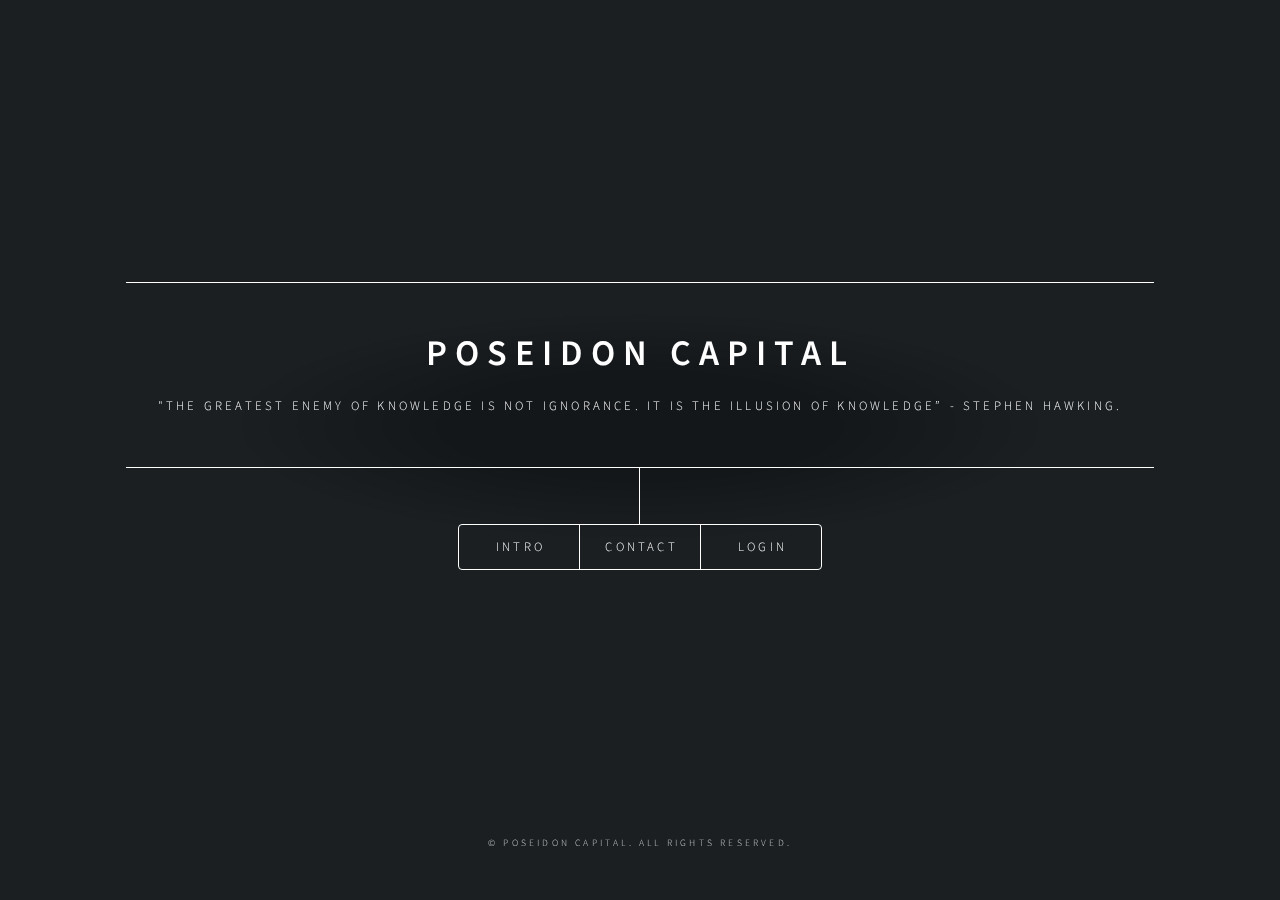
==== index.html @ 403c5a29 "Update index.html" ====
<!DOCTYPE HTML>
<html lang="en">
<head>
	<link href="/static/img/favicon.ico" rel="shortcut icon"/>
	<title>Poseidon Capital</title>
	<meta charset="utf-8"/>
	<meta name="viewport" content="width=device-width, initial-scale=1, user-scalable=no"/>
	<link rel="stylesheet" href="assets/css/main.css"/>
	<noscript><link rel="stylesheet" href="assets/css/noscript.css"/></noscript>
</head>
<body class="is-preload">

<!-- Wrapper -->
<div id="wrapper">

	<!-- Header -->
	<header id="header">
		<div class="content">
			<div class="inner">
				<h1>Poseidon Capital</h1>
				<p>"The greatest enemy of knowledge is not ignorance. It is the illusion of knowledge” - Stephen Hawking.</p>
			</div>
		</div>
		<nav>
			<ul>
				<li><a href="#intro">Intro</a></li>
<!--				<li><a href="#work">Memo</a></li>-->
				<li><a href="#contact">Contact</a></li>
				<li><a href="#login">Login</a></li>
			</ul>
		</nav>
	</header>

	<!-- Main -->
	<div id="main">
		<!-- Intro -->
		<article id="intro">
			<h2 class="major">Intro</h2>
			<span class="image main"><img src="images/pic01.jpg" alt=""/></span>
			<p>We're an investment research firm founded in 2016, focused on value investing and long-term growth. Our goal is to grow together with the companies we invest in. We believe that real growth comes from long-term capital investment and partnership. This drives us to focus on companies with strong long-term growth potential, competitive advantages, and undervalued worth.</p>
			<p>Poseidon Capital's strategy centers around two core principles. First, we look for companies with strong growth potential. These are usually innovative companies with wide market coverage, leading technologies, and high barriers to entry. Second, we pay attention to how well a company operates, which includes brand influence, strong management teams, and solid financial decisions.</p>
			<p>Our strength comes from our ongoing learning and research abilities. We have a team of experienced, professional, and industry-savvy investment researchers. We dive deep into the market, analyzing industry trends, financial conditions, and competitive landscapes to make informed investment decisions. We also offer strategic advice and financial support to help companies achieve their long-term growth goals.</p>
			<p>We’re committed to growing together with the companies we invest in and our partners.</p>
		</article>

		<!-- Work -->
		<article id="work">
			<h2 class="major">Memo</h2>
			<span class="image main"><img src="images/bg.jpg" alt=""/></span>
			<p>Coming soon !</p>
		</article>

		<!-- About -->
		<article id="about">
			<h2 class="major">About</h2>
			<span class="image main"><img src="images/pic03.jpg" alt=""/></span>
			<p>Lorem ipsum dolor sit amet, consectetur et adipiscing elit. Praesent eleifend dignissim arcu, at eleifend sapien imperdiet ac. Aliquam erat volutpat. Praesent urna nisi, fringila lorem et vehicula lacinia quam. Integer sollicitudin mauris nec lorem luctus ultrices. Aliquam libero et malesuada fames ac ante ipsum primis in faucibus. Cras viverra ligula sit amet ex mollis mattis lorem ipsum dolor sit amet.</p>
		</article>

		<!-- Contact -->
		<article id="contact">
			<h2 class="major">Contact</h2>
			<form id="contactForm">
				<div class="fields">
					<div class="field half">
						<label for="name">Name</label>
						<input type="text" name="name" id="name" required/>
					</div>
					<div class="field half">
						<label for="email">Email</label>
						<input type="email" name="email" id="email" required/>
					</div>
					<div class="field">
						<label for="message">Message</label>
						<textarea name="message" id="message" rows="4" required></textarea>
					</div>
				</div>
				<ul class="actions">
					<li><input type="submit" value="Send Message" class="primary"/></li>
					<li><input type="reset" value="Reset"/></li>
				</ul>
			</form>
		</article>

		<!-- Login -->
		<article id="login">
			<h2 class="major">Log In</h2>
			<form id="loginForm">
				<div class="fields">
					<div class="field half">
						<label for="username">Username</label>
						<input type="text" name="username" id="username" required/>
					</div>
					<div class="field half">
						<label for="password">Password</label>
						<input type="password" name="password" id="password" required/>
					</div>
				</div>
				<ul class="actions">
					<li><input type="submit" value="Log In" class="primary"/></li>
				</ul>
			</form>
		</article>

	</div>

	<!-- Footer -->
	<footer id="footer">
		<p class="copyright">© Poseidon Capital. All rights reserved.</p>
	</footer>

</div>

<!-- BG Video -->
<video autoplay muted playsinline id="bg-video">
	<source src="video/20689130-uhd_3840_2160_60fps.mp4" type="video/mp4">
</video>

<!-- Scripts -->
<script src="assets/js/jquery.min.js"></script>
<script src="assets/js/browser.min.js"></script>
<script src="assets/js/breakpoints.min.js"></script>
<script src="assets/js/util.js"></script>
<script src="assets/js/main.js"></script>

<script>
	document.getElementById('contactForm').addEventListener('submit', function(event) {
		event.preventDefault();

		const name = document.getElementById('name').value;
		const email = document.getElementById('email').value;
		const message = document.getElementById('message').value;

		fetch('https://api.poseidonllp.com/api/contact', {
			method: 'POST',
			headers: {
				'Content-Type': 'application/json'
			},
			body: JSON.stringify({ name, email, message })
		})
				.then(response => response.json())
				.then(data => {
					if (data.success) {
						alert("Message sent successfully!");
						document.getElementById('contactForm').reset();
					} else {
						alert("Failed to send message. Please try again later.");
					}
				})
				.catch(error => {
					console.error('Error:', error);
					alert('An error occurred. Please try again later.');
				});
	});

	document.getElementById('loginForm').addEventListener('submit', function (event) {
		event.preventDefault();
		const username = document.getElementById('username').value;
		const password = document.getElementById('password').value;

		console.log('Login attempt with username:', username);

		fetch('https://api.poseidonllp.com/api/login', {
			method: 'POST',
			headers: {
				'Content-Type': 'application/json'
			},
			body: JSON.stringify({ username, password })
		})
				.then(response => {
					console.log('Response status:', response.status);
					if (!response.ok) {
						return response.json().then(data => { throw new Error(data.message); });
					}
					return response.json();
				})
				.then(data => {
					console.log('Response data:', data);
					if (data.message === "Login successful") {
						localStorage.setItem('authToken', data.token);
						window.location.href = "/templates/home";
						alert('Login successful!');
					} else {
						alert("Invalid username or password");
					}
				})
				.catch(error => {
					console.error('Error:', error);
					alert('An error occurred during login: ' + error.message);
				});
	});
</script>

</body>
</html>
---- assets/css/main.css ----
@import url(fontawesome-all.min.css);
@import url("https://fonts.googleapis.com/css?family=Source+Sans+Pro:300italic,600italic,300,600");

/*
	Dimension by HTML5 UP
	html5up.net | @ajlkn
	Free for personal and commercial use under the CCA 3.0 license (html5up.net/license)
*/

html, body, div, span, applet, object,
iframe, h1, h2, h3, h4, h5, h6, p, blockquote,
pre, a, abbr, acronym, address, big, cite,
code, del, dfn, em, img, ins, kbd, q, s, samp,
small, strike, strong, sub, sup, tt, var, b,
u, i, center, dl, dt, dd, ol, ul, li, fieldset,
form, label, legend, table, caption, tbody,
tfoot, thead, tr, th, td, article, aside,
canvas, details, embed, figure, figcaption,
footer, header, hgroup, menu, nav, output, ruby,
section, summary, time, mark, audio, video {
	margin: 0;
	padding: 0;
	border: 0;
	font-size: 100%;
	font: inherit;
	vertical-align: baseline;}

article, aside, details, figcaption, figure,
footer, header, hgroup, menu, nav, section {
	display: block;}

body {
	line-height: 1;
}

ol, ul {
	list-style: none;
}

blockquote, q {
	quotes: none;
}

	blockquote:before, blockquote:after, q:before, q:after {
		content: '';
		content: none;
	}

table {
	border-collapse: collapse;
	border-spacing: 0;
}

body {
	-webkit-text-size-adjust: none;
}

mark {
	background-color: transparent;
	color: inherit;
}

input::-moz-focus-inner {
	border: 0;
	padding: 0;
}

input, select, textarea {
	-moz-appearance: none;
	-webkit-appearance: none;
	-ms-appearance: none;
	appearance: none;
}

/* Basic */

	@-ms-viewport {
		width: device-width;
	}

	@media screen and (max-width: 480px) {

		html, body {
			min-width: 320px;
		}

	}

	html {
		box-sizing: border-box;
	}

	*, *:before, *:after {
		box-sizing: inherit;
	}

	body {
		background: #1b1f22;
	}

		body.is-preload *, body.is-preload *:before, body.is-preload *:after {
			-moz-animation: none !important;
			-webkit-animation: none !important;
			-ms-animation: none !important;
			animation: none !important;
			-moz-transition: none !important;
			-webkit-transition: none !important;
			-ms-transition: none !important;
			transition: none !important;
		}

/* Type */

	html {
		font-size: 16pt;
	}

		@media screen and (max-width: 1680px) {

			html {
				font-size: 12pt;
			}

		}

		@media screen and (max-width: 736px) {

			html {
				font-size: 11pt;
			}

		}

		@media screen and (max-width: 360px) {

			html {
				font-size: 10pt;
			}

		}

	body, input, select, textarea {
		color: #ffffff;
		font-family: "Source Sans Pro", sans-serif;
		font-weight: 300;
		font-size: 1rem;
		line-height: 1.65;
	}

	a {
		-moz-transition: color 0.2s ease-in-out, background-color 0.2s ease-in-out, border-bottom-color 0.2s ease-in-out;
		-webkit-transition: color 0.2s ease-in-out, background-color 0.2s ease-in-out, border-bottom-color 0.2s ease-in-out;
		-ms-transition: color 0.2s ease-in-out, background-color 0.2s ease-in-out, border-bottom-color 0.2s ease-in-out;
		transition: color 0.2s ease-in-out, background-color 0.2s ease-in-out, border-bottom-color 0.2s ease-in-out;
		border-bottom: dotted 1px rgba(255, 255, 255, 0.5);
		text-decoration: none;
		color: inherit;
	}

		a:hover {
			border-bottom-color: transparent;
		}

	strong, b {
		color: #ffffff;
		font-weight: 600;
	}

	em, i {
		font-style: italic;
	}

	p {
		margin: 0 0 2rem 0;
	}

	h1, h2, h3, h4, h5, h6 {
		color: #ffffff;
		font-weight: 600;
		line-height: 1.5;
		margin: 0 0 1rem 0;
		text-transform: uppercase;
		letter-spacing: 0.2rem;
	}

		h1 a, h2 a, h3 a, h4 a, h5 a, h6 a {
			color: inherit;
			text-decoration: none;
		}

		h1.major, h2.major, h3.major, h4.major, h5.major, h6.major {
			border-bottom: solid 1px #ffffff;
			width: -moz-max-content;
			width: -webkit-max-content;
			width: -ms-max-content;
			width: max-content;
			padding-bottom: 0.5rem;
			margin: 0 0 2rem 0;
		}

	h1 {
		font-size: 2.25rem;
		line-height: 1.3;
		letter-spacing: 0.5rem;
	}

	h2 {
		font-size: 1.5rem;
		line-height: 1.4;
		letter-spacing: 0.5rem;
	}

	h3 {
		font-size: 1rem;
	}

	h4 {
		font-size: 0.8rem;
	}

	h5 {
		font-size: 0.7rem;
	}

	h6 {
		font-size: 0.6rem;
	}

	@media screen and (max-width: 736px) {

		h1 {
			font-size: 1.75rem;
			line-height: 1.4;
		}

		h2 {
			font-size: 1.25em;
			line-height: 1.5;
		}

	}

	sub {
		font-size: 0.8rem;
		position: relative;
		top: 0.5rem;
	}

	sup {
		font-size: 0.8rem;
		position: relative;
		top: -0.5rem;
	}

	blockquote {
		border-left: solid 4px #ffffff;
		font-style: italic;
		margin: 0 0 2rem 0;
		padding: 0.5rem 0 0.5rem 2rem;
	}

	code {
		background: rgba(255, 255, 255, 0.075);
		border-radius: 4px;
		font-family: "Courier New", monospace;
		font-size: 0.9rem;
		margin: 0 0.25rem;
		padding: 0.25rem 0.65rem;
	}

	pre {
		-webkit-overflow-scrolling: touch;
		font-family: "Courier New", monospace;
		font-size: 0.9rem;
		margin: 0 0 2rem 0;
	}

		pre code {
			display: block;
			line-height: 1.75;
			padding: 1rem 1.5rem;
			overflow-x: auto;
		}

	hr {
		border: 0;
		border-bottom: solid 1px #ffffff;
		margin: 2.75rem 0;
	}

	.align-left {
		text-align: left;
	}

	.align-center {
		text-align: center;
	}

	.align-right {
		text-align: right;
	}

/* Form */

	form {
		margin: 0 0 2rem 0;
	}

		form > :last-child {
			margin-bottom: 0;
		}

		form > .fields {
			display: -moz-flex;
			display: -webkit-flex;
			display: -ms-flex;
			display: flex;
			-moz-flex-wrap: wrap;
			-webkit-flex-wrap: wrap;
			-ms-flex-wrap: wrap;
			flex-wrap: wrap;
			width: calc(100% + 3rem);
			margin: -1.5rem 0 2rem -1.5rem;
		}

			form > .fields > .field {
				-moz-flex-grow: 0;
				-webkit-flex-grow: 0;
				-ms-flex-grow: 0;
				flex-grow: 0;
				-moz-flex-shrink: 0;
				-webkit-flex-shrink: 0;
				-ms-flex-shrink: 0;
				flex-shrink: 0;
				padding: 1.5rem 0 0 1.5rem;
				width: calc(100% - 1.5rem);
			}

				form > .fields > .field.half {
					width: calc(50% - 0.75rem);
				}

				form > .fields > .field.third {
					width: calc(100%/3 - 0.5rem);
				}

				form > .fields > .field.quarter {
					width: calc(25% - 0.375rem);
				}

		@media screen and (max-width: 480px) {

			form > .fields {
				width: calc(100% + 3rem);
				margin: -1.5rem 0 2rem -1.5rem;
			}

				form > .fields > .field {
					padding: 1.5rem 0 0 1.5rem;
					width: calc(100% - 1.5rem);
				}

					form > .fields > .field.half {
						width: calc(100% - 1.5rem);
					}

					form > .fields > .field.third {
						width: calc(100% - 1.5rem);
					}

					form > .fields > .field.quarter {
						width: calc(100% - 1.5rem);
					}

		}

	label {
		color: #ffffff;
		display: block;
		font-size: 0.8rem;
		font-weight: 300;
		letter-spacing: 0.2rem;
		line-height: 1.5;
		margin: 0 0 1rem 0;
		text-transform: uppercase;
	}

	input[type="text"],
	input[type="password"],
	input[type="email"],
	input[type="tel"],
	select,
	textarea {
		-moz-appearance: none;
		-webkit-appearance: none;
		-ms-appearance: none;
		appearance: none;
		-moz-transition: border-color 0.2s ease-in-out, box-shadow 0.2s ease-in-out, background-color 0.2s ease-in-out;
		-webkit-transition: border-color 0.2s ease-in-out, box-shadow 0.2s ease-in-out, background-color 0.2s ease-in-out;
		-ms-transition: border-color 0.2s ease-in-out, box-shadow 0.2s ease-in-out, background-color 0.2s ease-in-out;
		transition: border-color 0.2s ease-in-out, box-shadow 0.2s ease-in-out, background-color 0.2s ease-in-out;
		background-color: transparent;
		border-radius: 4px;
		border: solid 1px #ffffff;
		color: inherit;
		display: block;
		outline: 0;
		padding: 0 1rem;
		text-decoration: none;
		width: 100%;
	}

		input[type="text"]:invalid,
		input[type="password"]:invalid,
		input[type="email"]:invalid,
		input[type="tel"]:invalid,
		select:invalid,
		textarea:invalid {
			box-shadow: none;
		}

		input[type="text"]:focus,
		input[type="password"]:focus,
		input[type="email"]:focus,
		input[type="tel"]:focus,
		select:focus,
		textarea:focus {
			background: rgba(255, 255, 255, 0.075);
			border-color: #ffffff;
			box-shadow: 0 0 0 1px #ffffff;
		}

	select {
		background-image: url("data:image/svg+xml;charset=utf8,%3Csvg xmlns='http://www.w3.org/2000/svg' width='40' height='40' preserveAspectRatio='none' viewBox='0 0 40 40'%3E%3Cpath d='M9.4,12.3l10.4,10.4l10.4-10.4c0.2-0.2,0.5-0.4,0.9-0.4c0.3,0,0.6,0.1,0.9,0.4l3.3,3.3c0.2,0.2,0.4,0.5,0.4,0.9 c0,0.4-0.1,0.6-0.4,0.9L20.7,31.9c-0.2,0.2-0.5,0.4-0.9,0.4c-0.3,0-0.6-0.1-0.9-0.4L4.3,17.3c-0.2-0.2-0.4-0.5-0.4-0.9 c0-0.4,0.1-0.6,0.4-0.9l3.3-3.3c0.2-0.2,0.5-0.4,0.9-0.4S9.1,12.1,9.4,12.3z' fill='%23ffffff' /%3E%3C/svg%3E");
		background-size: 1.25rem;
		background-repeat: no-repeat;
		background-position: calc(100% - 1rem) center;
		height: 2.75rem;
		padding-right: 2.75rem;
		text-overflow: ellipsis;
	}

		select option {
			color: #ffffff;
			background: #1b1f22;
		}

		select:focus::-ms-value {
			background-color: transparent;
		}

		select::-ms-expand {
			display: none;
		}

	input[type="text"],
	input[type="password"],
	input[type="email"],
	select {
		height: 2.75rem;
	}

	textarea {
		padding: 0.75rem 1rem;
	}

	input[type="checkbox"],
	input[type="radio"] {
		-moz-appearance: none;
		-webkit-appearance: none;
		-ms-appearance: none;
		appearance: none;
		display: block;
		float: left;
		margin-right: -2rem;
		opacity: 0;
		width: 1rem;
		z-index: -1;
	}

		input[type="checkbox"] + label,
		input[type="radio"] + label {
			text-decoration: none;
			-moz-user-select: none;
			-webkit-user-select: none;
			-ms-user-select: none;
			user-select: none;
			color: #ffffff;
			cursor: pointer;
			display: inline-block;
			font-size: 0.8rem;
			font-weight: 300;
			margin: 0 0 0.5rem 0;
			padding-left: 2.65rem;
			padding-right: 0.75rem;
			position: relative;
		}

			input[type="checkbox"] + label:before,
			input[type="radio"] + label:before {
				-moz-osx-font-smoothing: grayscale;
				-webkit-font-smoothing: antialiased;
				display: inline-block;
				font-style: normal;
				font-variant: normal;
				text-rendering: auto;
				line-height: 1;
				text-transform: none !important;
				font-family: 'Font Awesome 5 Free';
				font-weight: 900;
			}

			input[type="checkbox"] + label:before,
			input[type="radio"] + label:before {
				-moz-transition: border-color 0.2s ease-in-out, box-shadow 0.2s ease-in-out, background-color 0.2s ease-in-out;
				-webkit-transition: border-color 0.2s ease-in-out, box-shadow 0.2s ease-in-out, background-color 0.2s ease-in-out;
				-ms-transition: border-color 0.2s ease-in-out, box-shadow 0.2s ease-in-out, background-color 0.2s ease-in-out;
				transition: border-color 0.2s ease-in-out, box-shadow 0.2s ease-in-out, background-color 0.2s ease-in-out;
				border-radius: 4px;
				border: solid 1px #ffffff;
				content: '';
				display: inline-block;
				height: 1.65rem;
				left: 0;
				line-height: 1.65rem;
				position: absolute;
				text-align: center;
				top: -0.15rem;
				width: 1.65rem;
			}

		input[type="checkbox"]:checked + label:before,
		input[type="radio"]:checked + label:before {
			background: #ffffff !important;
			border-color: #ffffff !important;
			color: #1b1f22;
			content: '\f00c';
		}

		input[type="checkbox"]:focus + label:before,
		input[type="radio"]:focus + label:before {
			background: rgba(255, 255, 255, 0.075);
			border-color: #ffffff;
			box-shadow: 0 0 0 1px #ffffff;
		}

	input[type="checkbox"] + label:before {
		border-radius: 4px;
	}

	input[type="radio"] + label:before {
		border-radius: 100%;
	}

	::-webkit-input-placeholder {
		color: rgba(255, 255, 255, 0.5) !important;
		opacity: 1.0;
	}

	:-moz-placeholder {
		color: rgba(255, 255, 255, 0.5) !important;
		opacity: 1.0;
	}

	::-moz-placeholder {
		color: rgba(255, 255, 255, 0.5) !important;
		opacity: 1.0;
	}

	:-ms-input-placeholder {
		color: rgba(255, 255, 255, 0.5) !important;
		opacity: 1.0;
	}

	.formerize-placeholder {
		color: rgba(255, 255, 255, 0.5) !important;
		opacity: 1.0;
	}

/* Box */

	.box {
		border-radius: 4px;
		border: solid 1px #ffffff;
		margin-bottom: 2rem;
		padding: 1.5em;
	}

		.box > :last-child,
		.box > :last-child > :last-child,
		.box > :last-child > :last-child > :last-child {
			margin-bottom: 0;
		}

		.box.alt {
			border: 0;
			border-radius: 0;
			padding: 0;
		}

/* Icon */

	.icon {
		text-decoration: none;
		border-bottom: none;
		position: relative;
	}

		.icon:before {
			-moz-osx-font-smoothing: grayscale;
			-webkit-font-smoothing: antialiased;
			display: inline-block;
			font-style: normal;
			font-variant: normal;
			text-rendering: auto;
			line-height: 1;
			text-transform: none !important;
			font-family: 'Font Awesome 5 Free';
			font-weight: 400;
		}

		.icon > .label {
			display: none;
		}

		.icon:before {
			line-height: inherit;
		}

		.icon.solid:before {
			font-weight: 900;
		}

		.icon.brands:before {
			font-family: 'Font Awesome 5 Brands';
		}

/* Image */

	.image {
		border-radius: 4px;
		border: 0;
		display: inline-block;
		position: relative;
	}

		.image:before {
			pointer-events: none;
			background-image: url("../../images/overlay.png");
			background-color: rgba(19, 21, 25, 0.5);
			border-radius: 4px;
			content: '';
			display: block;
			height: 100%;
			left: 0;
			opacity: 0.5;
			position: absolute;
			top: 0;
			width: 100%;
		}

		.image img {
			border-radius: 4px;
			display: block;
		}

		.image.left, .image.right {
			max-width: 40%;
		}

			.image.left img, .image.right img {
				width: 100%;
			}

		.image.left {
			float: left;
			padding: 0 1.5em 1em 0;
			top: 0.25em;
		}

		.image.right {
			float: right;
			padding: 0 0 1em 1.5em;
			top: 0.25em;
		}

		.image.fit {
			display: block;
			margin: 0 0 2rem 0;
			width: 100%;
		}

			.image.fit img {
				width: 100%;
			}

		.image.main {
			display: block;
			margin: 2.5rem 0;
			width: 100%;
		}

			.image.main img {
				width: 100%;
			}

		@media screen and (max-width: 736px) {

			.image.main {
				margin: 2rem 0;
			}

		}

		@media screen and (max-width: 480px) {

			.image.main {
				margin: 1.5rem 0;
			}

		}

/* List */

	ol {
		list-style: decimal;
		margin: 0 0 2rem 0;
		padding-left: 1.25em;
	}

		ol li {
			padding-left: 0.25em;
		}

	ul {
		list-style: disc;
		margin: 0 0 2rem 0;
		padding-left: 1em;
	}

		ul li {
			padding-left: 0.5em;
		}

		ul.alt {
			list-style: none;
			padding-left: 0;
		}

			ul.alt li {
				border-top: solid 1px #ffffff;
				padding: 0.5em 0;
			}

				ul.alt li:first-child {
					border-top: 0;
					padding-top: 0;
				}

	dl {
		margin: 0 0 2rem 0;
	}

		dl dt {
			display: block;
			font-weight: 600;
			margin: 0 0 1rem 0;
		}

		dl dd {
			margin-left: 2rem;
		}

/* Actions */

	ul.actions {
		display: -moz-flex;
		display: -webkit-flex;
		display: -ms-flex;
		display: flex;
		cursor: default;
		list-style: none;
		margin-left: -1rem;
		padding-left: 0;
	}

		ul.actions li {
			padding: 0 0 0 1rem;
			vertical-align: middle;
		}

		ul.actions.special {
			-moz-justify-content: center;
			-webkit-justify-content: center;
			-ms-justify-content: center;
			justify-content: center;
			width: 100%;
			margin-left: 0;
		}

			ul.actions.special li:first-child {
				padding-left: 0;
			}

		ul.actions.stacked {
			-moz-flex-direction: column;
			-webkit-flex-direction: column;
			-ms-flex-direction: column;
			flex-direction: column;
			margin-left: 0;
		}

			ul.actions.stacked li {
				padding: 1.3rem 0 0 0;
			}

				ul.actions.stacked li:first-child {
					padding-top: 0;
				}

		ul.actions.fit {
			width: calc(100% + 1rem);
		}

			ul.actions.fit li {
				-moz-flex-grow: 1;
				-webkit-flex-grow: 1;
				-ms-flex-grow: 1;
				flex-grow: 1;
				-moz-flex-shrink: 1;
				-webkit-flex-shrink: 1;
				-ms-flex-shrink: 1;
				flex-shrink: 1;
				width: 100%;
			}

				ul.actions.fit li > * {
					width: 100%;
				}

			ul.actions.fit.stacked {
				width: 100%;
			}

		@media screen and (max-width: 480px) {

			ul.actions:not(.fixed) {
				-moz-flex-direction: column;
				-webkit-flex-direction: column;
				-ms-flex-direction: column;
				flex-direction: column;
				margin-left: 0;
				width: 100% !important;
			}

				ul.actions:not(.fixed) li {
					-moz-flex-grow: 1;
					-webkit-flex-grow: 1;
					-ms-flex-grow: 1;
					flex-grow: 1;
					-moz-flex-shrink: 1;
					-webkit-flex-shrink: 1;
					-ms-flex-shrink: 1;
					flex-shrink: 1;
					padding: 1rem 0 0 0;
					text-align: center;
					width: 100%;
				}

					ul.actions:not(.fixed) li > * {
						width: 100%;
					}

					ul.actions:not(.fixed) li:first-child {
						padding-top: 0;
					}

					ul.actions:not(.fixed) li input[type="submit"],
					ul.actions:not(.fixed) li input[type="reset"],
					ul.actions:not(.fixed) li input[type="button"],
					ul.actions:not(.fixed) li button,
					ul.actions:not(.fixed) li .button {
						width: 100%;
					}

						ul.actions:not(.fixed) li input[type="submit"].icon:before,
						ul.actions:not(.fixed) li input[type="reset"].icon:before,
						ul.actions:not(.fixed) li input[type="button"].icon:before,
						ul.actions:not(.fixed) li button.icon:before,
						ul.actions:not(.fixed) li .button.icon:before {
							margin-left: -0.5em;
						}

		}

/* Icons */

	ul.icons {
		cursor: default;
		list-style: none;
		padding-left: 0;
	}

		ul.icons li {
			display: inline-block;
			padding: 0 0.75em 0 0;
		}

			ul.icons li:last-child {
				padding-right: 0;
			}

			ul.icons li a {
				border-radius: 100%;
				box-shadow: inset 0 0 0 1px #ffffff;
				display: inline-block;
				height: 2.25rem;
				line-height: 2.25rem;
				text-align: center;
				width: 2.25rem;
			}

				ul.icons li a:hover {
					background-color: rgba(255, 255, 255, 0.075);
				}

				ul.icons li a:active {
					background-color: rgba(255, 255, 255, 0.175);
				}

/* Table */

	.table-wrapper {
		-webkit-overflow-scrolling: touch;
		overflow-x: auto;
	}

	table {
		margin: 0 0 2rem 0;
		width: 100%;
	}

		table tbody tr {
			border: solid 1px #ffffff;
			border-left: 0;
			border-right: 0;
		}

			table tbody tr:nth-child(2n + 1) {
				background-color: rgba(255, 255, 255, 0.075);
			}

		table td {
			padding: 0.75em 0.75em;
		}

		table th {
			color: #ffffff;
			font-size: 0.9em;
			font-weight: 600;
			padding: 0 0.75em 0.75em 0.75em;
			text-align: left;
		}

		table thead {
			border-bottom: solid 2px #ffffff;
		}

		table tfoot {
			border-top: solid 2px #ffffff;
		}

		table.alt {
			border-collapse: separate;
		}

			table.alt tbody tr td {
				border: solid 1px #ffffff;
				border-left-width: 0;
				border-top-width: 0;
			}

				table.alt tbody tr td:first-child {
					border-left-width: 1px;
				}

			table.alt tbody tr:first-child td {
				border-top-width: 1px;
			}

			table.alt thead {
				border-bottom: 0;
			}

			table.alt tfoot {
				border-top: 0;
			}

/* Button */

	input[type="submit"],
	input[type="reset"],
	input[type="button"],
	button,
	.button {
		-moz-appearance: none;
		-webkit-appearance: none;
		-ms-appearance: none;
		appearance: none;
		-moz-transition: background-color 0.2s ease-in-out, color 0.2s ease-in-out;
		-webkit-transition: background-color 0.2s ease-in-out, color 0.2s ease-in-out;
		-ms-transition: background-color 0.2s ease-in-out, color 0.2s ease-in-out;
		transition: background-color 0.2s ease-in-out, color 0.2s ease-in-out;
		background-color: transparent;
		border-radius: 4px;
		border: 0;
		box-shadow: inset 0 0 0 1px #ffffff;
		color: #ffffff !important;
		cursor: pointer;
		display: inline-block;
		font-size: 0.8rem;
		font-weight: 300;
		height: 2.75rem;
		letter-spacing: 0.2rem;
		line-height: 2.75rem;
		outline: 0;
		padding: 0 1.25rem 0 1.35rem;
		text-align: center;
		text-decoration: none;
		text-transform: uppercase;
		white-space: nowrap;
	}

		input[type="submit"]:hover,
		input[type="reset"]:hover,
		input[type="button"]:hover,
		button:hover,
		.button:hover {
			background-color: rgba(255, 255, 255, 0.075);
		}

		input[type="submit"]:active,
		input[type="reset"]:active,
		input[type="button"]:active,
		button:active,
		.button:active {
			background-color: rgba(255, 255, 255, 0.175);
		}

		input[type="submit"].icon:before,
		input[type="reset"].icon:before,
		input[type="button"].icon:before,
		button.icon:before,
		.button.icon:before {
			margin-right: 0.5em;
		}

		input[type="submit"].fit,
		input[type="reset"].fit,
		input[type="button"].fit,
		button.fit,
		.button.fit {
			width: 100%;
		}

		input[type="submit"].small,
		input[type="reset"].small,
		input[type="button"].small,
		button.small,
		.button.small {
			font-size: 0.6rem;
			height: 2.0625rem;
			line-height: 2.0625rem;
		}

		input[type="submit"].primary,
		input[type="reset"].primary,
		input[type="button"].primary,
		button.primary,
		.button.primary {
			background-color: #ffffff;
			color: #1b1f22 !important;
			font-weight: 600;
		}

		input[type="submit"].disabled, input[type="submit"]:disabled,
		input[type="reset"].disabled,
		input[type="reset"]:disabled,
		input[type="button"].disabled,
		input[type="button"]:disabled,
		button.disabled,
		button:disabled,
		.button.disabled,
		.button:disabled {
			pointer-events: none;
			cursor: default;
			opacity: 0.25;
		}

	input[type="submit"],
	input[type="reset"],
	input[type="button"],
	button {
		line-height: calc(2.75rem - 2px);
	}

/* BG */

	#bg {
		-moz-transform: scale(1.0);
		-webkit-transform: scale(1.0);
		-ms-transform: scale(1.0);
		transform: scale(1.0);
		-webkit-backface-visibility: hidden;
		position: fixed;
		top: 0;
		left: 0;
		width: 100%;
		height: 100vh;
		z-index: 1;
	}

		#bg:before, #bg:after {
			content: '';
			display: block;
			position: absolute;
			top: 0;
			left: 0;
			width: 100%;
			height: 100%;
		}

		#bg:before {
			-moz-transition: background-color 2.5s ease-in-out;
			-webkit-transition: background-color 2.5s ease-in-out;
			-ms-transition: background-color 2.5s ease-in-out;
			transition: background-color 2.5s ease-in-out;
			-moz-transition-delay: 0.75s;
			-webkit-transition-delay: 0.75s;
			-ms-transition-delay: 0.75s;
			transition-delay: 0.75s;
			background-image: linear-gradient(to top, rgba(19, 21, 25, 0.5), rgba(19, 21, 25, 0.5)), url("../../images/overlay.png");
			background-size: auto,
 256px 256px;
			background-position: center,
 center;
			background-repeat: no-repeat,
 repeat;
			z-index: 2;
		}

		#bg:after {
			-moz-transform: scale(1.125);
			-webkit-transform: scale(1.125);
			-ms-transform: scale(1.125);
			transform: scale(1.125);
			-moz-transition: -moz-transform 0.325s ease-in-out, -moz-filter 0.325s ease-in-out;
			-webkit-transition: -webkit-transform 0.325s ease-in-out, -webkit-filter 0.325s ease-in-out;
			-ms-transition: -ms-transform 0.325s ease-in-out, -ms-filter 0.325s ease-in-out;
			transition: transform 0.325s ease-in-out, filter 0.325s ease-in-out;
			background-image: url("../../images/bg.jpg");
			background-position: center;
			background-size: cover;
			background-repeat: no-repeat;
			z-index: 1;
		}

		body.is-article-visible #bg:after {
			-moz-transform: scale(1.0825);
			-webkit-transform: scale(1.0825);
			-ms-transform: scale(1.0825);
			transform: scale(1.0825);
			-moz-filter: blur(0.2rem);
			-webkit-filter: blur(0.2rem);
			-ms-filter: blur(0.2rem);
			filter: blur(0.2rem);
		}

		body.is-preload #bg:before {
			background-color: #000000;
		}

/* Wrapper */

	#wrapper {
		display: -moz-flex;
		display: -webkit-flex;
		display: -ms-flex;
		display: flex;
		-moz-flex-direction: column;
		-webkit-flex-direction: column;
		-ms-flex-direction: column;
		flex-direction: column;
		-moz-align-items: center;
		-webkit-align-items: center;
		-ms-align-items: center;
		align-items: center;
		-moz-justify-content: space-between;
		-webkit-justify-content: space-between;
		-ms-justify-content: space-between;
		justify-content: space-between;
		position: relative;
		min-height: 100vh;
		width: 100%;
		padding: 4rem 2rem;
		z-index: 3;
		position: relative;
		z-index: 1;
	}

		#wrapper:before {
			content: '';
			display: block;
		}

		@media screen and (max-width: 1680px) {

			#wrapper {
				padding: 3rem 2rem;
			}

		}

		@media screen and (max-width: 736px) {

			#wrapper {
				padding: 2rem 1rem;
			}

		}

		@media screen and (max-width: 480px) {

			#wrapper {
				padding: 1rem;
			}

		}

/* Header */

	#header {
		display: -moz-flex;
		display: -webkit-flex;
		display: -ms-flex;
		display: flex;
		-moz-flex-direction: column;
		-webkit-flex-direction: column;
		-ms-flex-direction: column;
		flex-direction: column;
		-moz-align-items: center;
		-webkit-align-items: center;
		-ms-align-items: center;
		align-items: center;
		-moz-transition: -moz-transform 0.325s ease-in-out, -moz-filter 0.325s ease-in-out, opacity 0.325s ease-in-out;
		-webkit-transition: -webkit-transform 0.325s ease-in-out, -webkit-filter 0.325s ease-in-out, opacity 0.325s ease-in-out;
		-ms-transition: -ms-transform 0.325s ease-in-out, -ms-filter 0.325s ease-in-out, opacity 0.325s ease-in-out;
		transition: transform 0.325s ease-in-out, filter 0.325s ease-in-out, opacity 0.325s ease-in-out;
		background-image: -moz-radial-gradient(rgba(0, 0, 0, 0.25) 25%, rgba(0, 0, 0, 0) 55%);
		background-image: -webkit-radial-gradient(rgba(0, 0, 0, 0.25) 25%, rgba(0, 0, 0, 0) 55%);
		background-image: -ms-radial-gradient(rgba(0, 0, 0, 0.25) 25%, rgba(0, 0, 0, 0) 55%);
		background-image: radial-gradient(rgba(0, 0, 0, 0.25) 25%, rgba(0, 0, 0, 0) 55%);
		max-width: 100%;
		text-align: center;
	}

		#header > * {
			-moz-transition: opacity 0.325s ease-in-out;
			-webkit-transition: opacity 0.325s ease-in-out;
			-ms-transition: opacity 0.325s ease-in-out;
			transition: opacity 0.325s ease-in-out;
			position: relative;
			margin-top: 3.5rem;
		}

			#header > *:before {
				content: '';
				display: block;
				position: absolute;
				top: calc(-3.5rem - 1px);
				left: calc(50% - 1px);
				width: 1px;
				height: calc(3.5rem + 1px);
				background: #ffffff;
			}

		#header > :first-child {
			margin-top: 0;
		}

			#header > :first-child:before {
				display: none;
			}

		#header .logo {
			width: 5.5rem;
			height: 5.5rem;
			line-height: 5.5rem;
			border: solid 1px #ffffff;
			border-radius: 100%;
		}

			#header .logo .icon:before {
				font-size: 2rem;
			}

		#header .content {
			border-style: solid;
			border-color: #ffffff;
			border-top-width: 1px;
			border-bottom-width: 1px;
			max-width: 100%;
		}

			#header .content .inner {
				-moz-transition: max-height 0.75s ease, padding 0.75s ease, opacity 0.325s ease-in-out;
				-webkit-transition: max-height 0.75s ease, padding 0.75s ease, opacity 0.325s ease-in-out;
				-ms-transition: max-height 0.75s ease, padding 0.75s ease, opacity 0.325s ease-in-out;
				transition: max-height 0.75s ease, padding 0.75s ease, opacity 0.325s ease-in-out;
				-moz-transition-delay: 0.25s;
				-webkit-transition-delay: 0.25s;
				-ms-transition-delay: 0.25s;
				transition-delay: 0.25s;
				padding: 3rem 2rem;
				max-height: 40rem;
				overflow: hidden;
			}

				#header .content .inner > :last-child {
					margin-bottom: 0;
				}

			#header .content p {
				text-transform: uppercase;
				letter-spacing: 0.2rem;
				font-size: 0.8rem;
				line-height: 2;
			}

		#header nav ul {
			display: -moz-flex;
			display: -webkit-flex;
			display: -ms-flex;
			display: flex;
			margin-bottom: 0;
			list-style: none;
			padding-left: 0;
			border: solid 1px #ffffff;
			border-radius: 4px;
		}

			#header nav ul li {
				padding-left: 0;
				border-left: solid 1px #ffffff;
			}

				#header nav ul li:first-child {
					border-left: 0;
				}

				#header nav ul li a {
					display: block;
					min-width: 7.5rem;
					height: 2.75rem;
					line-height: 2.75rem;
					padding: 0 1.25rem 0 1.45rem;
					text-transform: uppercase;
					letter-spacing: 0.2rem;
					font-size: 0.8rem;
					border-bottom: 0;
				}

					#header nav ul li a:hover {
						background-color: rgba(255, 255, 255, 0.075);
					}

					#header nav ul li a:active {
						background-color: rgba(255, 255, 255, 0.175);
					}

		#header nav.use-middle:after {
			content: '';
			display: block;
			position: absolute;
			top: 0;
			left: calc(50% - 1px);
			width: 1px;
			height: 100%;
			background: #ffffff;
		}

		#header nav.use-middle ul li.is-middle {
			border-left: 0;
		}

		body.is-article-visible #header {
			-moz-transform: scale(0.95);
			-webkit-transform: scale(0.95);
			-ms-transform: scale(0.95);
			transform: scale(0.95);
			-moz-filter: blur(0.1rem);
			-webkit-filter: blur(0.1rem);
			-ms-filter: blur(0.1rem);
			filter: blur(0.1rem);
			opacity: 0;
		}

		body.is-preload #header {
			-moz-filter: blur(0.125rem);
			-webkit-filter: blur(0.125rem);
			-ms-filter: blur(0.125rem);
			filter: blur(0.125rem);
		}

			body.is-preload #header > * {
				opacity: 0;
			}

			body.is-preload #header .content .inner {
				max-height: 0;
				padding-top: 0;
				padding-bottom: 0;
				opacity: 0;
			}

		@media screen and (max-width: 980px) {

			#header .content p br {
				display: none;
			}

		}

		@media screen and (max-width: 736px) {

			#header > * {
				margin-top: 2rem;
			}

				#header > *:before {
					top: calc(-2rem - 1px);
					height: calc(2rem + 1px);
				}

			#header .logo {
				width: 4.75rem;
				height: 4.75rem;
				line-height: 4.75rem;
			}

				#header .logo .icon:before {
					font-size: 1.75rem;
				}

			#header .content .inner {
				padding: 2.5rem 1rem;
			}

			#header .content p {
				line-height: 1.875;
			}

		}

		@media screen and (max-width: 480px) {

			#header {
				padding: 1.5rem 0;
			}

				#header .content .inner {
					padding: 2.5rem 0;
				}

				#header nav ul {
					-moz-flex-direction: column;
					-webkit-flex-direction: column;
					-ms-flex-direction: column;
					flex-direction: column;
					min-width: 10rem;
					max-width: 100%;
				}

					#header nav ul li {
						border-left: 0;
						border-top: solid 1px #ffffff;
					}

						#header nav ul li:first-child {
							border-top: 0;
						}

						#header nav ul li a {
							height: 3rem;
							line-height: 3rem;
							min-width: 0;
							width: 100%;
						}

				#header nav.use-middle:after {
					display: none;
				}

		}

/* Main */

	#main {
		-moz-flex-grow: 1;
		-webkit-flex-grow: 1;
		-ms-flex-grow: 1;
		flex-grow: 1;
		-moz-flex-shrink: 1;
		-webkit-flex-shrink: 1;
		-ms-flex-shrink: 1;
		flex-shrink: 1;
		display: -moz-flex;
		display: -webkit-flex;
		display: -ms-flex;
		display: flex;
		-moz-align-items: center;
		-webkit-align-items: center;
		-ms-align-items: center;
		align-items: center;
		-moz-justify-content: center;
		-webkit-justify-content: center;
		-ms-justify-content: center;
		justify-content: center;
		-moz-flex-direction: column;
		-webkit-flex-direction: column;
		-ms-flex-direction: column;
		flex-direction: column;
		position: relative;
		max-width: 100%;
		z-index: 3;
	}

		#main article {
			-moz-transform: translateY(0.25rem);
			-webkit-transform: translateY(0.25rem);
			-ms-transform: translateY(0.25rem);
			transform: translateY(0.25rem);
			-moz-transition: opacity 0.325s ease-in-out, -moz-transform 0.325s ease-in-out;
			-webkit-transition: opacity 0.325s ease-in-out, -webkit-transform 0.325s ease-in-out;
			-ms-transition: opacity 0.325s ease-in-out, -ms-transform 0.325s ease-in-out;
			transition: opacity 0.325s ease-in-out, transform 0.325s ease-in-out;
			padding: 4.5rem 2.5rem 1.5rem 2.5rem ;
			position: relative;
			width: 40rem;
			max-width: 100%;
			background-color: rgba(27, 31, 34, 0.85);
			border-radius: 4px;
			opacity: 0;
		}

			#main article.active {
				-moz-transform: translateY(0);
				-webkit-transform: translateY(0);
				-ms-transform: translateY(0);
				transform: translateY(0);
				opacity: 1;
			}

			#main article .close {
				display: block;
				position: absolute;
				top: 0;
				right: 0;
				width: 4rem;
				height: 4rem;
				cursor: pointer;
				text-indent: 4rem;
				overflow: hidden;
				white-space: nowrap;
			}

				#main article .close:before {
					-moz-transition: background-color 0.2s ease-in-out;
					-webkit-transition: background-color 0.2s ease-in-out;
					-ms-transition: background-color 0.2s ease-in-out;
					transition: background-color 0.2s ease-in-out;
					content: '';
					display: block;
					position: absolute;
					top: 0.75rem;
					left: 0.75rem;
					width: 2.5rem;
					height: 2.5rem;
					border-radius: 100%;
					background-position: center;
					background-image: url("data:image/svg+xml;charset=utf8,%3Csvg xmlns='http://www.w3.org/2000/svg' xmlns:xlink='http://www.w3.org/1999/xlink' width='20px' height='20px' viewBox='0 0 20 20' zoomAndPan='disable'%3E%3Cstyle%3Eline %7B stroke: %23ffffff%3B stroke-width: 1%3B %7D%3C/style%3E%3Cline x1='2' y1='2' x2='18' y2='18' /%3E%3Cline x1='18' y1='2' x2='2' y2='18' /%3E%3C/svg%3E");
					background-size: 20px 20px;
					background-repeat: no-repeat;
				}

				#main article .close:hover:before {
					background-color: rgba(255, 255, 255, 0.075);
				}

				#main article .close:active:before {
					background-color: rgba(255, 255, 255, 0.175);
				}

		@media screen and (max-width: 736px) {

			#main article {
				padding: 3.5rem 2rem 0.5rem 2rem ;
			}

				#main article .close:before {
					top: 0.875rem;
					left: 0.875rem;
					width: 2.25rem;
					height: 2.25rem;
					background-size: 14px 14px;
				}

		}

		@media screen and (max-width: 480px) {

			#main article {
				padding: 3rem 1.5rem 0.5rem 1.5rem ;
			}

		}

/* Footer */

	#footer {
		-moz-transition: -moz-transform 0.325s ease-in-out, -moz-filter 0.325s ease-in-out, opacity 0.325s ease-in-out;
		-webkit-transition: -webkit-transform 0.325s ease-in-out, -webkit-filter 0.325s ease-in-out, opacity 0.325s ease-in-out;
		-ms-transition: -ms-transform 0.325s ease-in-out, -ms-filter 0.325s ease-in-out, opacity 0.325s ease-in-out;
		transition: transform 0.325s ease-in-out, filter 0.325s ease-in-out, opacity 0.325s ease-in-out;
		width: 100%;
		max-width: 100%;
		margin-top: 2rem;
		text-align: center;
	}

		#footer .copyright {
			letter-spacing: 0.2rem;
			font-size: 0.6rem;
			opacity: 0.75;
			margin-bottom: 0;
			text-transform: uppercase;
		}

		body.is-article-visible #footer {
			-moz-transform: scale(0.95);
			-webkit-transform: scale(0.95);
			-ms-transform: scale(0.95);
			transform: scale(0.95);
			-moz-filter: blur(0.1rem);
			-webkit-filter: blur(0.1rem);
			-ms-filter: blur(0.1rem);
			filter: blur(0.1rem);
			opacity: 0;
		}

		body.is-preload #footer {
			opacity: 0;
		}

#bg-video {
	position: fixed;
	top: 50%;
	left: 50%;
	min-width: 100%;
	min-height: 100%;
	width: auto;
	height: auto;
	z-index: -1;
	transform: translate(-50%, -50%);
	background-size: cover;
	object-fit: cover;
}


#intro p {
	font-size: 0.9rem; /* 可以根據需要調整字體大小 */
}
---- assets/css/noscript.css ----
/*
	Dimension by HTML5 UP
	html5up.net | @ajlkn
	Free for personal and commercial use under the CCA 3.0 license (html5up.net/license)
*/

/* BG */

	body.is-preload #bg:before {
		background-color: transparent;
	}

/* Header */

	body.is-preload #header {
		-moz-filter: none;
		-webkit-filter: none;
		-ms-filter: none;
		filter: none;
	}

		body.is-preload #header > * {
			opacity: 1;
		}

		body.is-preload #header .content .inner {
			max-height: none;
			padding: 3rem 2rem;
			opacity: 1;
		}

/* Main */

	#main article {
		opacity: 1;
		margin: 4rem 0 0 0;
	}
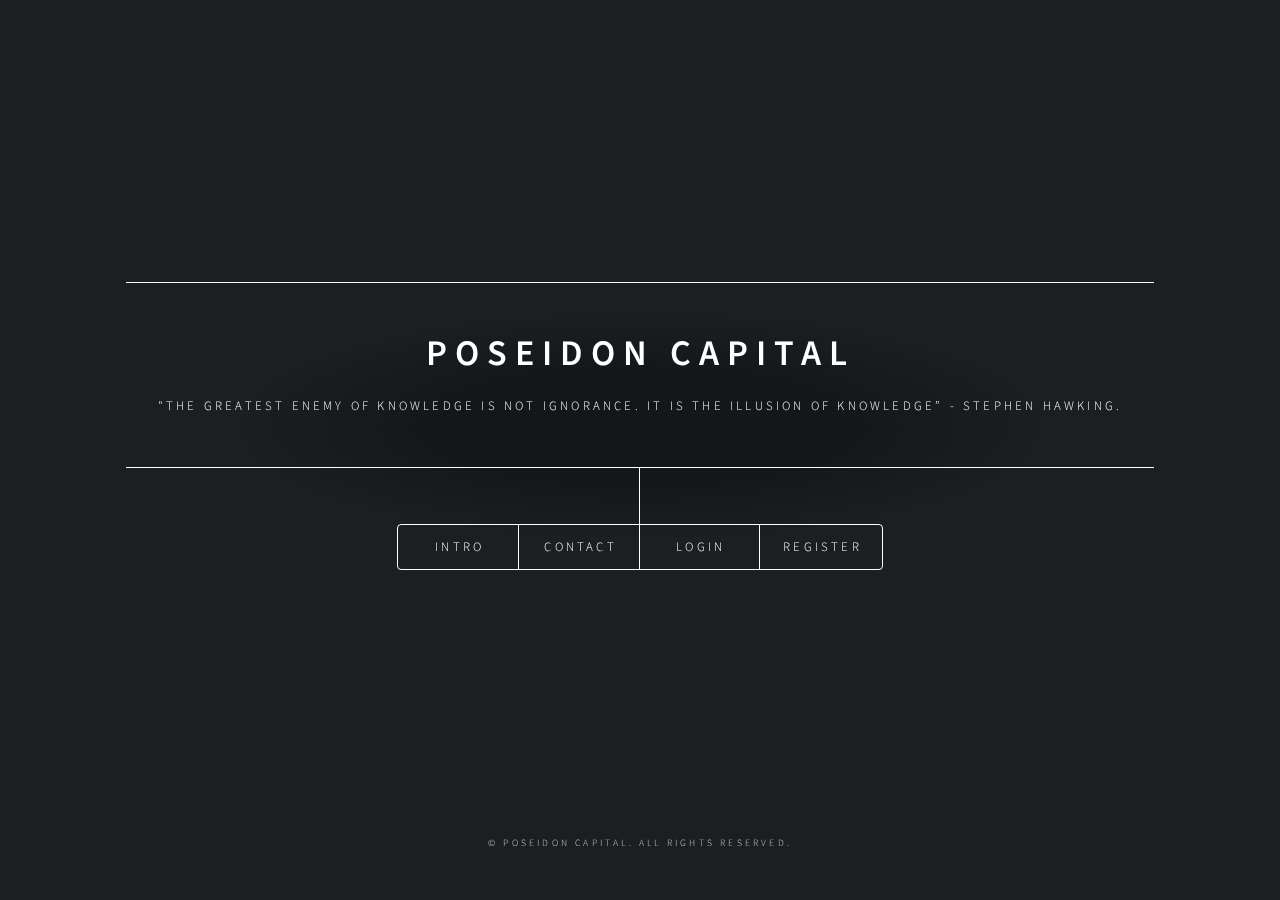
==== commit 3a247538: "re" ====
--- a/index.html
+++ b/index.html
@@ -27,6 +27,8 @@
 <!--				<li><a href="#work">Memo</a></li>-->
 				<li><a href="#contact">Contact</a></li>
 				<li><a href="#login">Login</a></li>
+				<li><a href="templates/register.html">Register</a></li>
+
 			</ul>
 		</nav>
 	</header>
@@ -153,6 +155,14 @@
 				});
 	});
 
+	document.getElementById('loginForm').addEventListener('keyup', function(event) {
+		if (event.key === 'Enter') {
+			// 阻止預設行為並提交表單
+			event.preventDefault();
+			this.submit();
+		}
+	});
+
 	document.getElementById('loginForm').addEventListener('submit', function (event) {
 		event.preventDefault();
 		const username = document.getElementById('username').value;
@@ -169,15 +179,12 @@
 		})
 				.then(response => {
 					console.log('Response status:', response.status);
-					if (!response.ok) {
-						return response.json().then(data => { throw new Error(data.message); });
-					}
-					return response.json();
+					return response.json().then(data => ({ status: response.status, body: data }));
 				})
-				.then(data => {
-					console.log('Response data:', data);
-					if (data.message === "Login successful") {
-						localStorage.setItem('authToken', data.token);
+				.then(({ status, body }) => {
+					console.log('Response data:', body);
+					if (status === 200 && body.message === "Login successful") {
+						localStorage.setItem('authToken', body.token);
 						window.location.href = "/templates/home";
 						alert('Login successful!');
 					} else {
@@ -189,6 +196,7 @@
 					alert('An error occurred during login: ' + error.message);
 				});
 	});
+
 </script>
 
 </body>
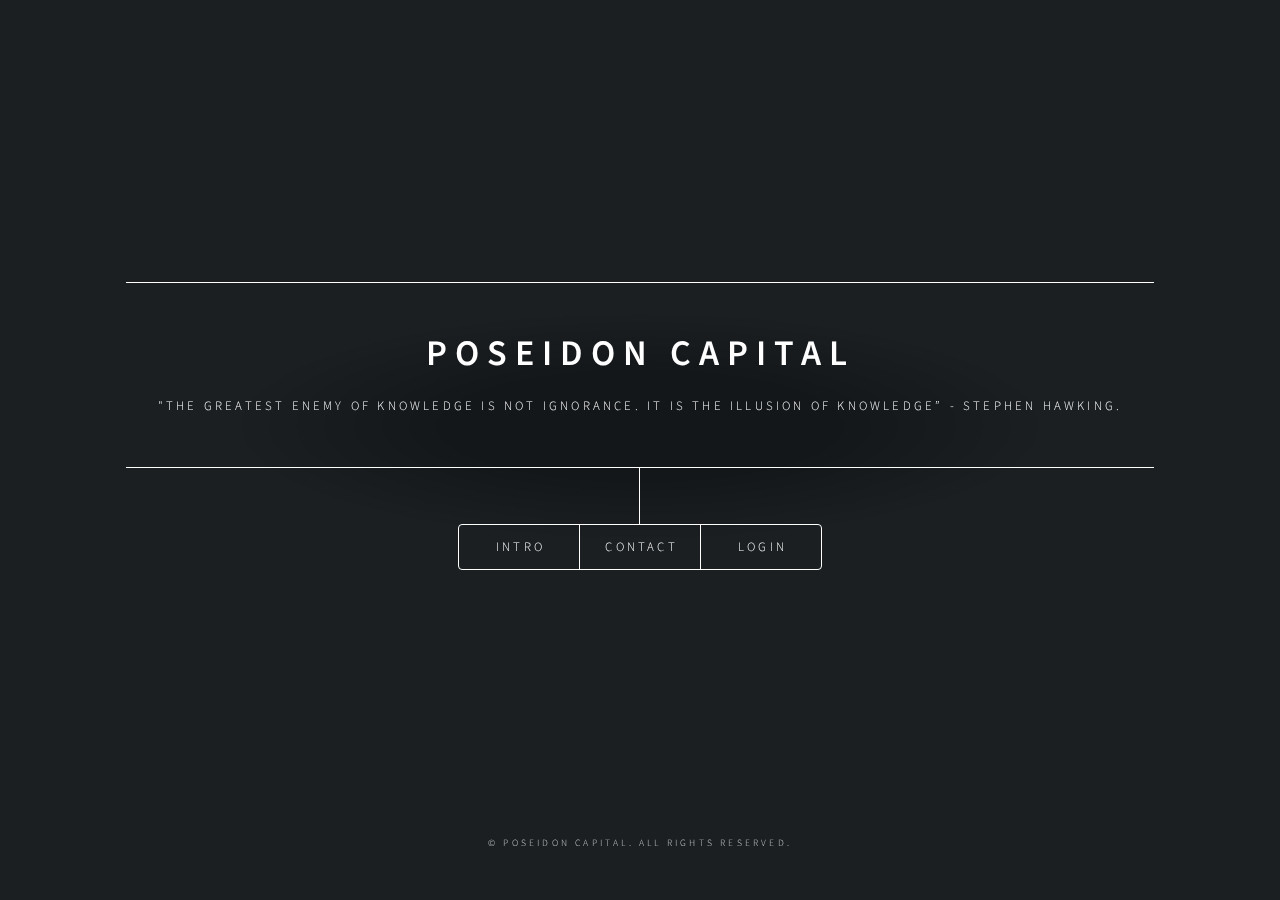
==== commit bcc6b6fa: "tes" ====
--- a/index.html
+++ b/index.html
@@ -27,7 +27,7 @@
 <!--				<li><a href="#work">Memo</a></li>-->
 				<li><a href="#contact">Contact</a></li>
 				<li><a href="#login">Login</a></li>
-				<li><a href="templates/register.html">Register</a></li>
+<!--				<li><a href="templates/register.html">Register</a></li>-->
 
 			</ul>
 		</nav>
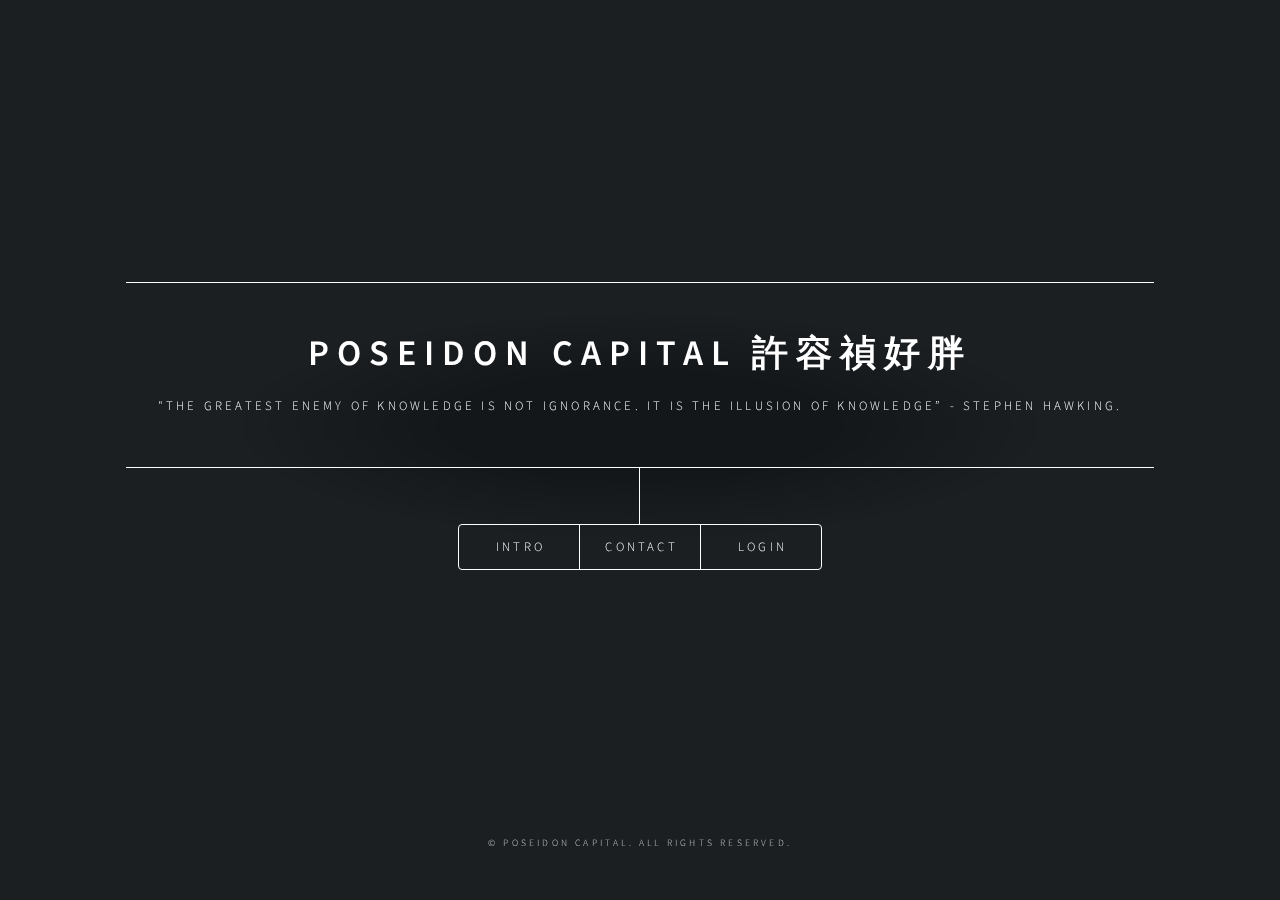
==== commit 4d2d389f: "Update index.html" ====
--- a/index.html
+++ b/index.html
@@ -17,7 +17,7 @@
 	<header id="header">
 		<div class="content">
 			<div class="inner">
-				<h1>Poseidon Capital</h1>
+				<h1>Poseidon Capital 許容禎好胖</h1>
 				<p>"The greatest enemy of knowledge is not ignorance. It is the illusion of knowledge” - Stephen Hawking.</p>
 			</div>
 		</div>
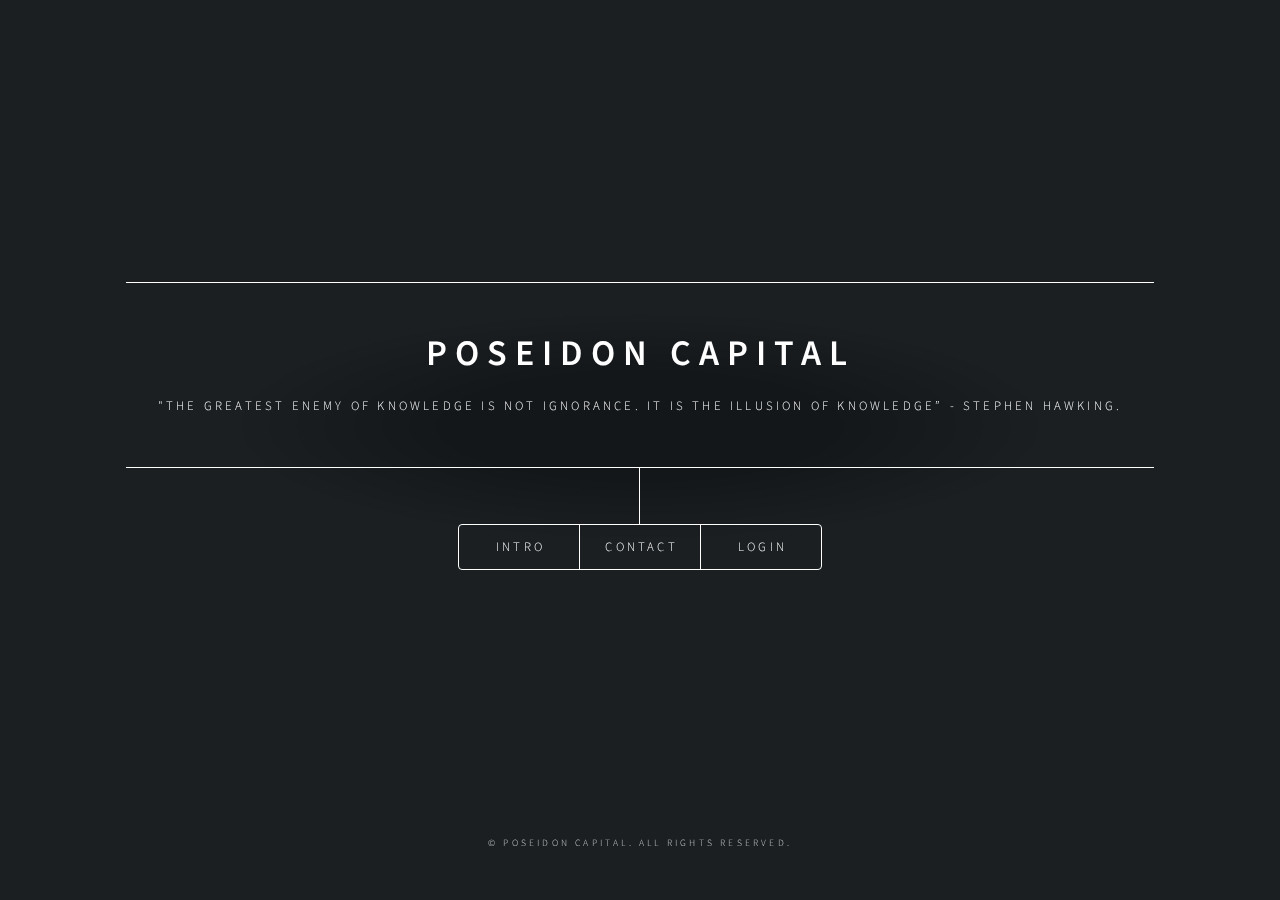
==== commit bae8e9f0: "Update index.html" ====
--- a/index.html
+++ b/index.html
@@ -17,7 +17,7 @@
 	<header id="header">
 		<div class="content">
 			<div class="inner">
-				<h1>Poseidon Capital 許容禎好胖</h1>
+				<h1>Poseidon Capital</h1>
 				<p>"The greatest enemy of knowledge is not ignorance. It is the illusion of knowledge” - Stephen Hawking.</p>
 			</div>
 		</div>
